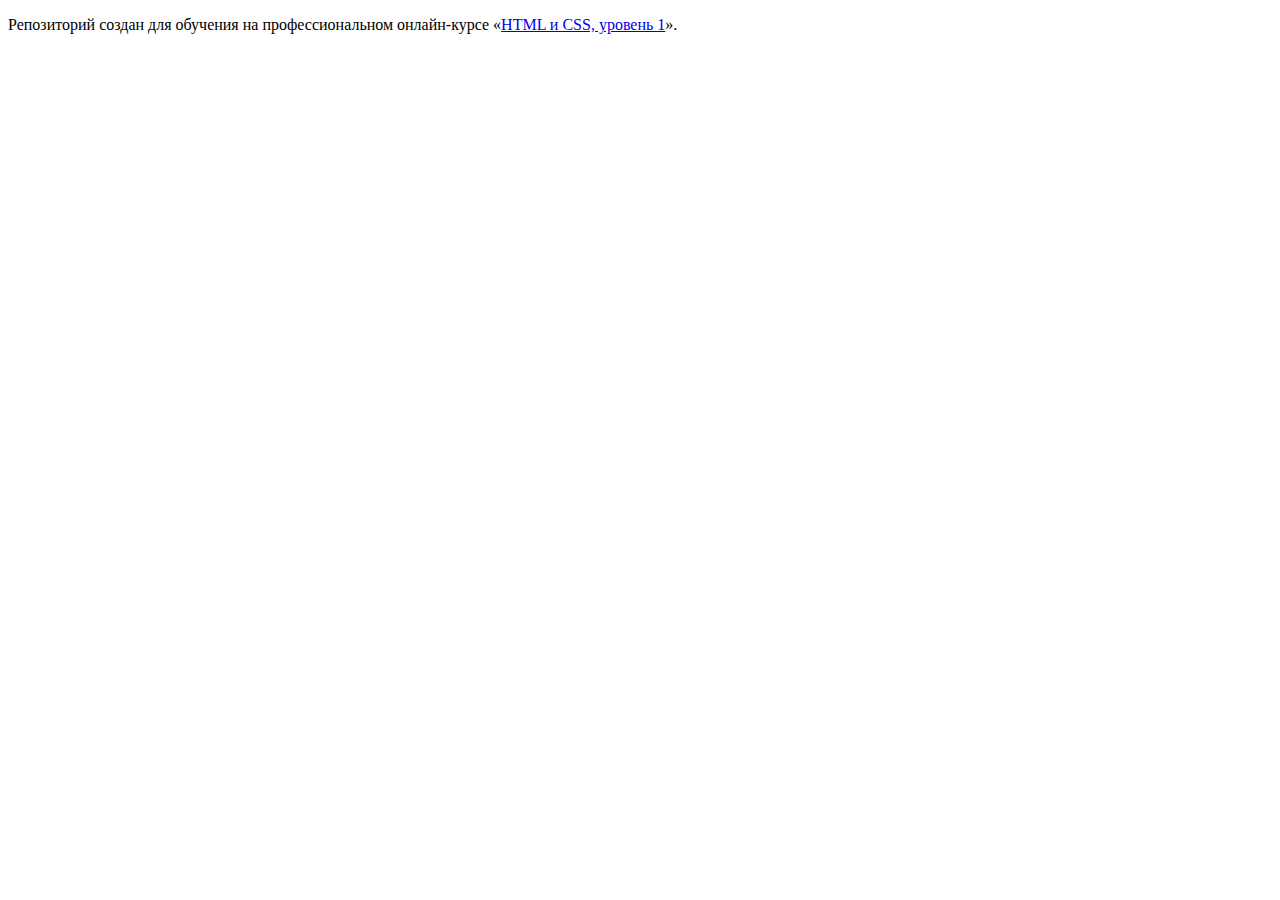
==== index.html @ 32ffad73 ":hatching_chick:" ====
<!DOCTYPE html>
<html lang="ru">
  <head>
    <meta charset="utf-8">
    <title>HTML Academy: Барбершоп</title>
  </head>
  <body>

    <p>Репозиторий создан для обучения на профессиональном онлайн‑курсе «<a href="https://htmlacademy.ru/intensive/htmlcss">HTML и CSS, уровень 1</a>».</p>

  </body>
</html>
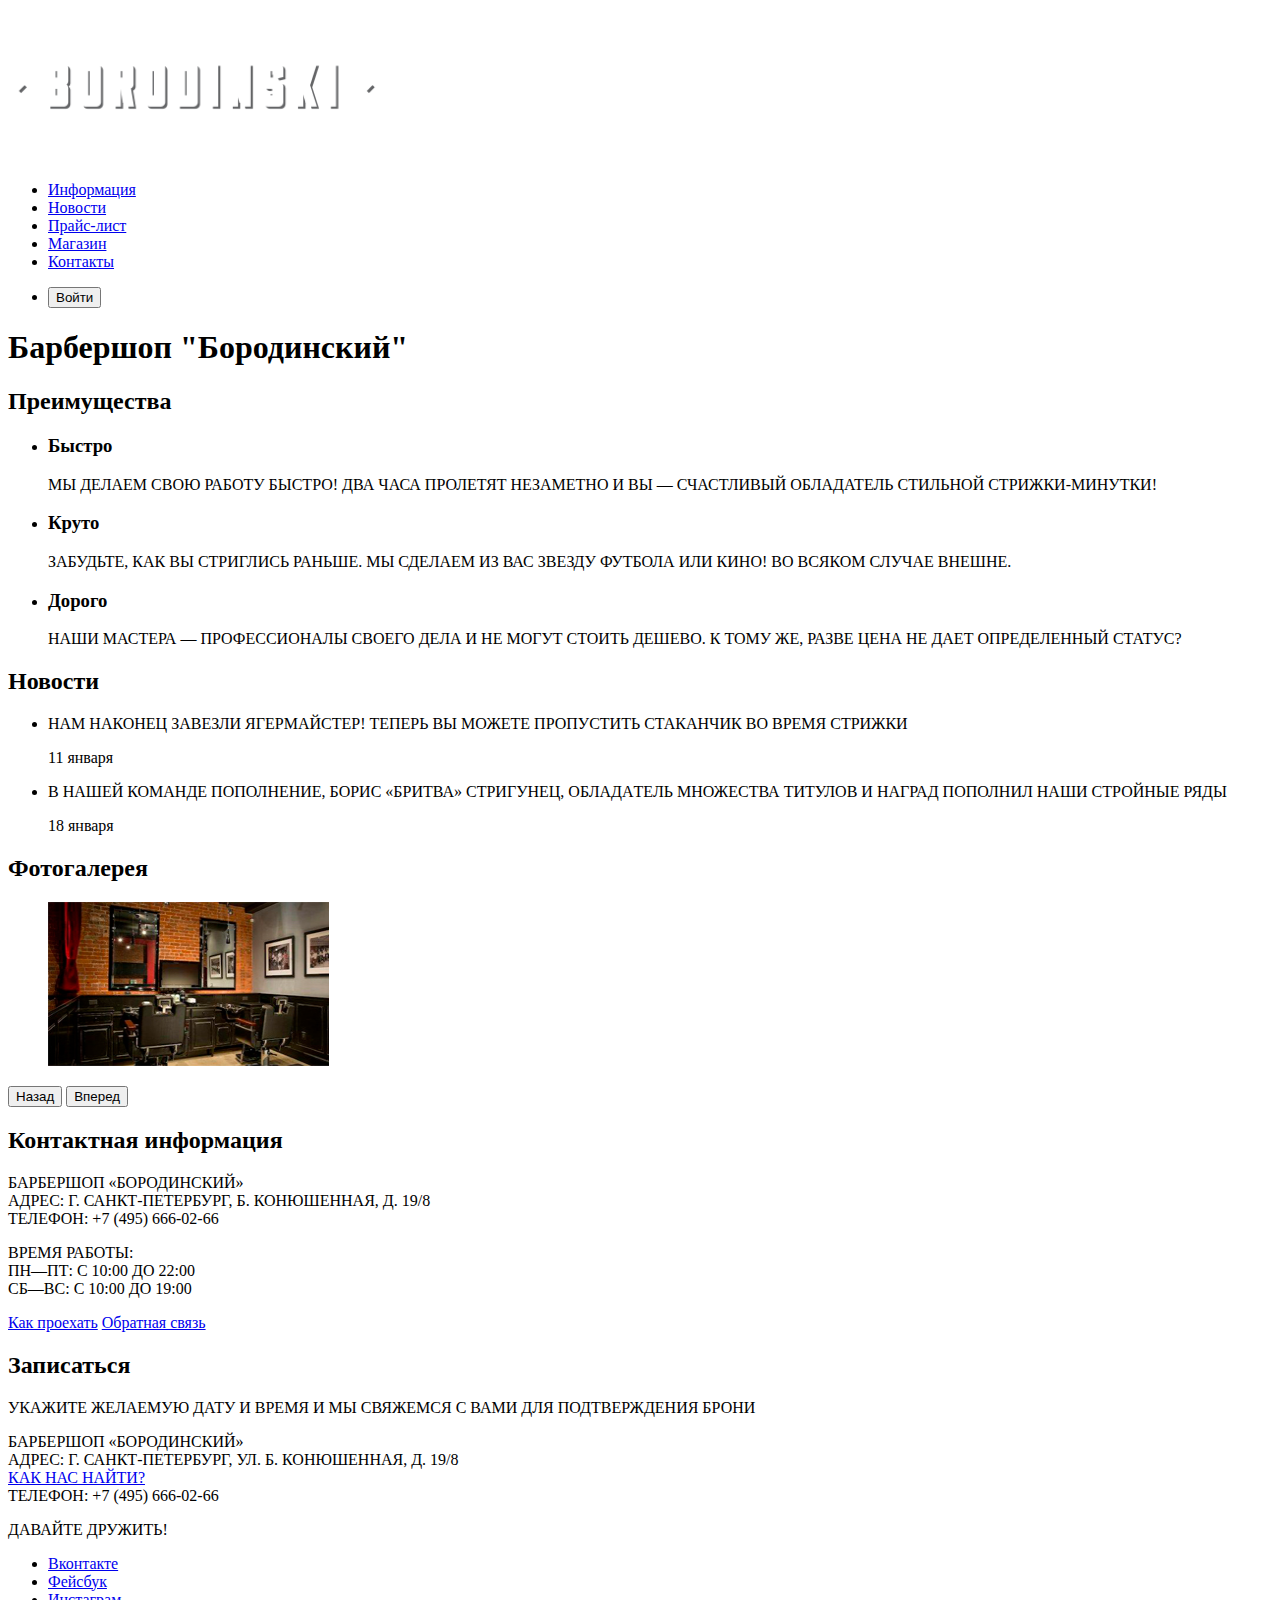
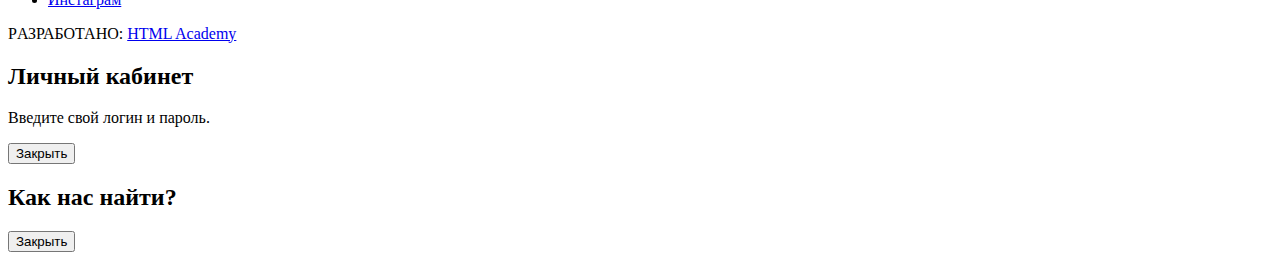
==== commit 3418b521: "Учебный проект: начинаем разметку" ====
--- a/index.html
+++ b/index.html
@@ -6,7 +6,138 @@
   </head>
   <body>
 
-    <p>Репозиторий создан для обучения на профессиональном онлайн‑курсе «<a href="https://htmlacademy.ru/intensive/htmlcss">HTML и CSS, уровень 1</a>».</p>
+      <!--Шапка-->
+      <header>
+          <nav>
+              <a><img src="img/index-logo.svg" width="368" height="153" alt="Логотип барбершопа -Бородинский-"></a>
+
+             <ul>
+                <li><a href="info.html">Информация</a></li>
+                <li><a href="news.html">Новости</a></li>
+                <li><a href="price.html">Прайс-лист</a></li>
+                <li><a href="catalog.html">Магазин</a></li>
+                <li><a href="contacts.html">Контакты</a></li>
+             </ul>
+
+             <ul>
+                <li><button type="button">Войти</button></li>
+            </ul>
+          </nav>
+      </header>
+
+      <!--Тело-->
+
+      <main>
+
+        <h1>Барбершоп "Бородинский"</h1>
+
+            <section>
+                <h2>Преимущества</h2>
+                  <ul>
+                    <li>
+                    <h3>Быстро</h3>
+                    <p>МЫ ДЕЛАЕМ СВОЮ РАБОТУ БЫСТРО! ДВА ЧАСА ПРОЛЕТЯТ НЕЗАМЕТНО И ВЫ — СЧАСТЛИВЫЙ ОБЛАДАТЕЛЬ СТИЛЬНОЙ СТРИЖКИ-МИНУТКИ!</p>
+                    </li>
+
+                    <li>
+                    <h3>Круто</h3>
+                    <p>ЗАБУДЬТЕ, КАК ВЫ СТРИГЛИСЬ РАНЬШЕ.
+                        МЫ СДЕЛАЕМ ИЗ ВАС ЗВЕЗДУ ФУТБОЛА ИЛИ КИНО!
+                        ВО ВСЯКОМ СЛУЧАЕ ВНЕШНЕ.</p>
+                    </li>
+
+                    <li>
+                    <h3>Дорого</h3>
+                    <p>НАШИ МАСТЕРА — ПРОФЕССИОНАЛЫ СВОЕГО ДЕЛА И НЕ МОГУТ СТОИТЬ ДЕШЕВО. К ТОМУ ЖЕ, РАЗВЕ ЦЕНА НЕ ДАЕТ ОПРЕДЕЛЕННЫЙ СТАТУС?</p>
+                    </li>
+                  </ul>
+            </section>
+
+            <!--Новости-->
+            <section>
+                <h2>Новости</h2>
+                <ul>
+                  <li>
+                    <p>НАМ НАКОНЕЦ ЗАВЕЗЛИ ЯГЕРМАЙСТЕР! ТЕПЕРЬ ВЫ МОЖЕТЕ ПРОПУСТИТЬ СТАКАНЧИК ВО ВРЕМЯ СТРИЖКИ</p>
+                    <time datetime="2019-01-11">11 января</time>
+                  </li>
+                  <li>
+                    <p>В НАШЕЙ КОМАНДЕ ПОПОЛНЕНИЕ, БОРИС «БРИТВА» СТРИГУНЕЦ, ОБЛАДAТЕЛЬ МНОЖЕСТВА ТИТУЛОВ И НАГРАД ПОПОЛНИЛ НАШИ СТРОЙНЫЕ РЯДЫ</p>
+                    <time datetime="2019-01-18">18 января</time>
+                  </li>
+                </ul>
+            </section>
+            <!--Фотогалерея-->
+            <section>
+                <h2>Фотогалерея</h2>
+                <figure>
+                  <a href="#"><img src="img/Layer 21.jpg" width="281" height="164" alt="Интерьер"></a>
+                </figure>
+                <button type="button">Назад</button>
+                <button type="button">Вперед</button>
+            </section>
+            <!--Контактная информация-->
+            <section>
+                <h2>Контактная информация</h2>
+                <p>
+                  БАРБЕРШОП «БОРОДИНСКИЙ»<br>
+                  АДРЕС: Г. САНКТ-ПЕТЕРБУРГ, Б. КОНЮШЕННАЯ, Д. 19/8<br>
+                  ТЕЛЕФОН: +7 (495) 666-02-66
+                </p>
+                <p>
+                    ВРЕМЯ РАБОТЫ: <br>
+                    ПН—ПТ: С 10:00 ДО 22:00 <br>
+                    СБ—ВС: С 10:00 ДО 19:00
+                </p>
+                <a href="map.html">Как проехать</a>
+                <a href="contacts.html">Обратная связь</a>
+            </section>
+            <!--Записаться-->
+            <section>
+                <h2>Записаться</h2>
+                <p>УКАЖИТЕ ЖЕЛАЕМУЮ ДАТУ И ВРЕМЯ И МЫ СВЯЖЕМСЯ С ВАМИ ДЛЯ ПОДТВЕРЖДЕНИЯ БРОНИ</p>
+                <!--Здесь будет форма-->
+            </section>
+      </main>
+
+      <!--Подвал-->
+
+      <footer>
+        <p>
+            БАРБЕРШОП «БОРОДИНСКИЙ» <br>
+            АДРЕС: Г. САНКТ-ПЕТЕРБУРГ, УЛ. Б. КОНЮШЕННАЯ, Д. 19/8 <br>
+            <a href="map.html">КАК НАС НАЙТИ?</a> <br>
+            ТЕЛЕФОН: +7 (495) 666-02-66
+        </p>
+
+        <div>
+          <p>ДАВАЙТЕ ДРУЖИТЬ!</p>
+          <ul>
+            <li><a href="#">Вконтакте</a></li>
+            <li><a href="#">Фейсбук</a></li>
+            <li><a href="#">Инстаграм</a></li>
+          </ul>
+        </div>
+
+        <p>
+            PАЗРАБОТАНО:
+            <a href="https://htmlacademy.ru">HTML Academy</a>
+        </p>
+      </footer>
+
+
+      <section>
+            <h2>Личный кабинет</h2>
+            <p>Введите свой логин и пароль.</p>
+            <!--Здесь будет форма-->
+            <button type="button">Закрыть </button>
+      </section>
+
+
+      <section>
+            <h2>Как нас найти?</h2>
+            <button type="button">Закрыть</button>
+      </section>
 
   </body>
 </html>
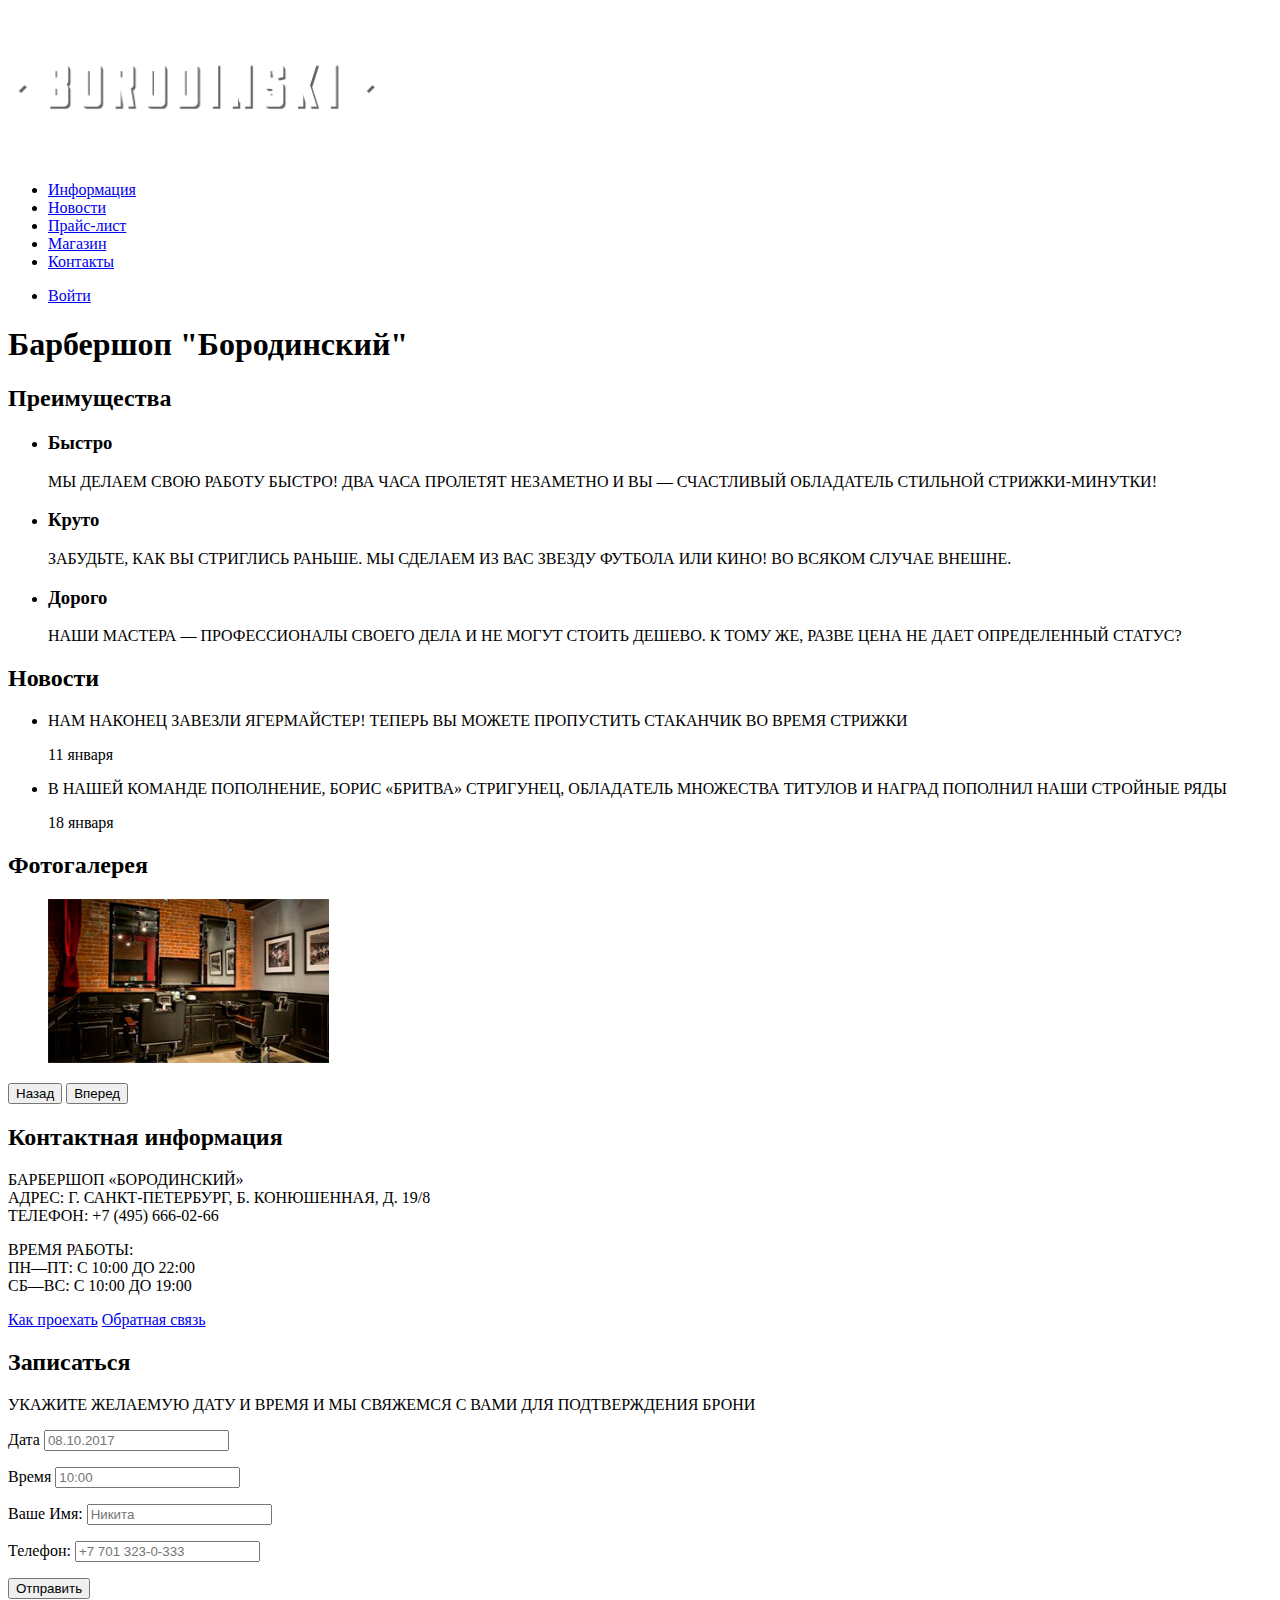
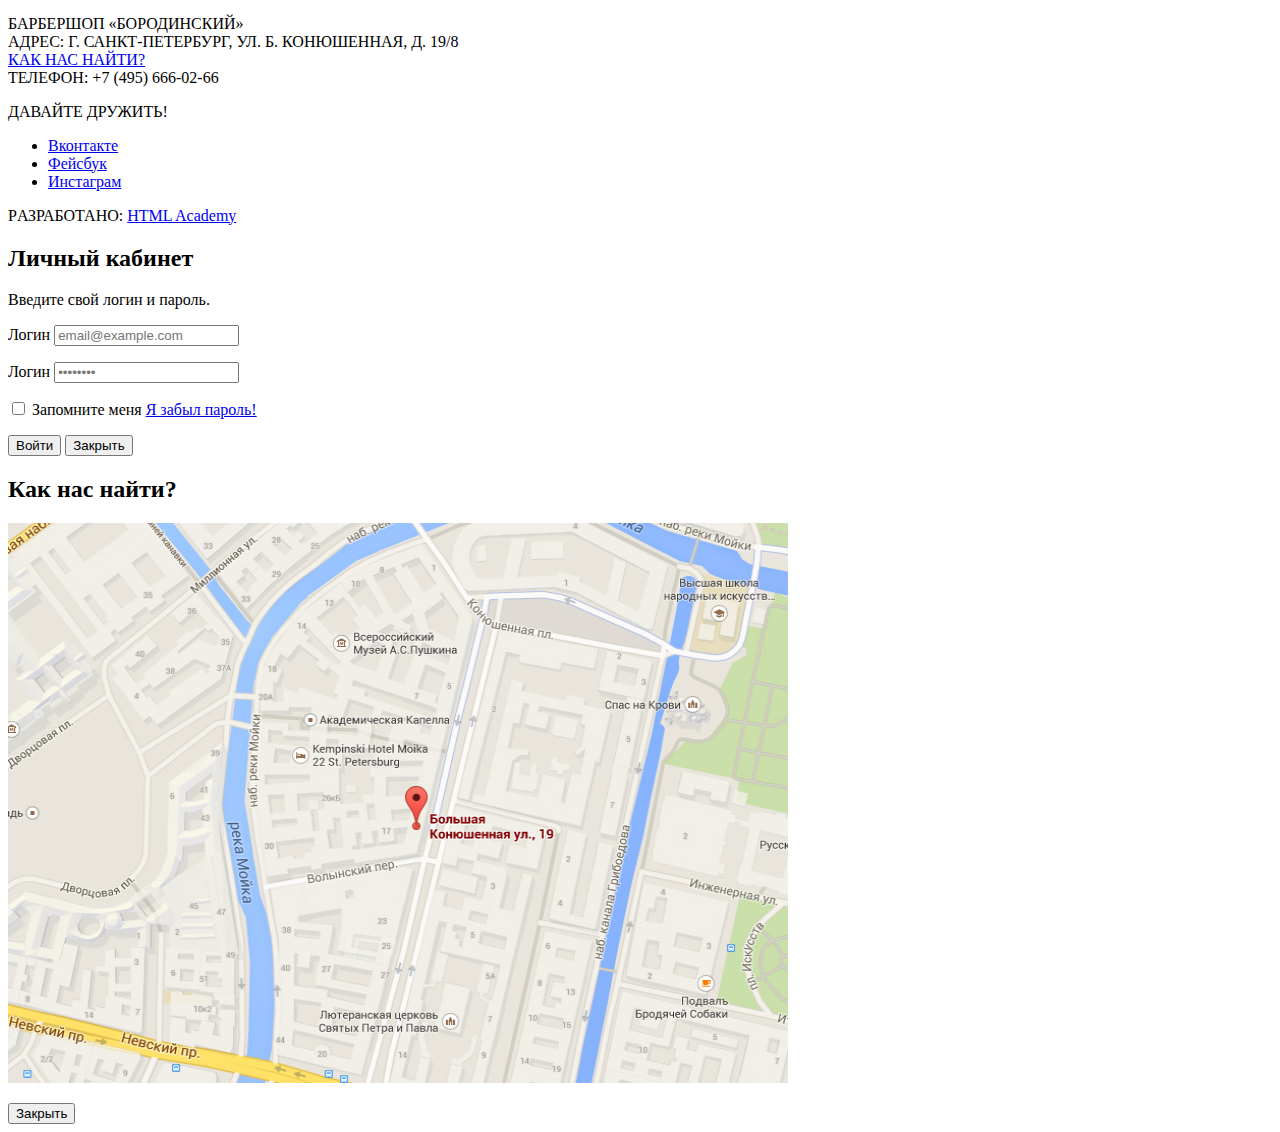
==== commit 6da80c98: "Лекция 4 (доступность и формы)" ====
--- a/index.html
+++ b/index.html
@@ -20,7 +20,9 @@
              </ul>
 
              <ul>
-                <li><button type="button">Войти</button></li>
+                <li>
+                  <a href="login.html">Войти</a>
+                </li>
             </ul>
           </nav>
       </header>
@@ -96,7 +98,28 @@
             <section>
                 <h2>Записаться</h2>
                 <p>УКАЖИТЕ ЖЕЛАЕМУЮ ДАТУ И ВРЕМЯ И МЫ СВЯЖЕМСЯ С ВАМИ ДЛЯ ПОДТВЕРЖДЕНИЯ БРОНИ</p>
-                <!--Здесь будет форма-->
+                <form action="https://echo.htmlacademy.ru" method="post">
+                  <!---->  
+                  <p>
+                      <label for="appointment-date">Дата</label>
+                      <input id="appointment-date" type="text" name="date" value="" placeholder="08.10.2017">
+                  </p> 
+                  <!---->  
+                  <p>
+                      <label for="appointment-time">Время</label>
+                      <input id="appointment-time" type="text" name="time" value="" placeholder="10:00">
+                  </p>
+                  <!---->  
+                  <p>
+                      <label for="appointment-name">Ваше Имя:</label>
+                      <input id="appointment-name" type="text" name="name" value="" placeholder="Никита">
+                      </p>
+                  <!---->
+                  <p>
+                      <label for="appointment-telephone">Телефон:</label>
+                      <input id="appointment-telephone" type="tel" name="phone" value="" placeholder="+7 701 323-0-333">
+                  </p>
+                  <button type="submit">Отправить</button>
             </section>
       </main>
 
@@ -130,12 +153,29 @@
             <h2>Личный кабинет</h2>
             <p>Введите свой логин и пароль.</p>
             <!--Здесь будет форма-->
+            <form action="https://echo.htmlacademy.ru" method="post">
+                <p>
+                  <label for="user-login">Логин</label>
+                  <input id="user-login" type="text" name="login" placeholder="email@example.com">
+                </p>
+                <p>
+                  <label for="user-password">Логин</label>
+                  <input id="user-password" type="password" name="password" placeholder="••••••••">
+                </p>
+                <p>
+                    <input type="checkbox" name="remember" id="login-password-info">
+                    <label for="login-password-info">Запомните меня</label>
+                    <a href="#">Я забыл пароль!</a>
+                </p>
+                <button type="submit">Войти </button>
+            </form>
             <button type="button">Закрыть </button>
       </section>
 
 
       <section>
             <h2>Как нас найти?</h2>
+            <p><img src="img/map.jpg" width="780" height="560" alt="Офис компании по адресу ул. Большая Конюшенная 19/8, Санкт-Петербург"></p>
             <button type="button">Закрыть</button>
       </section>
 
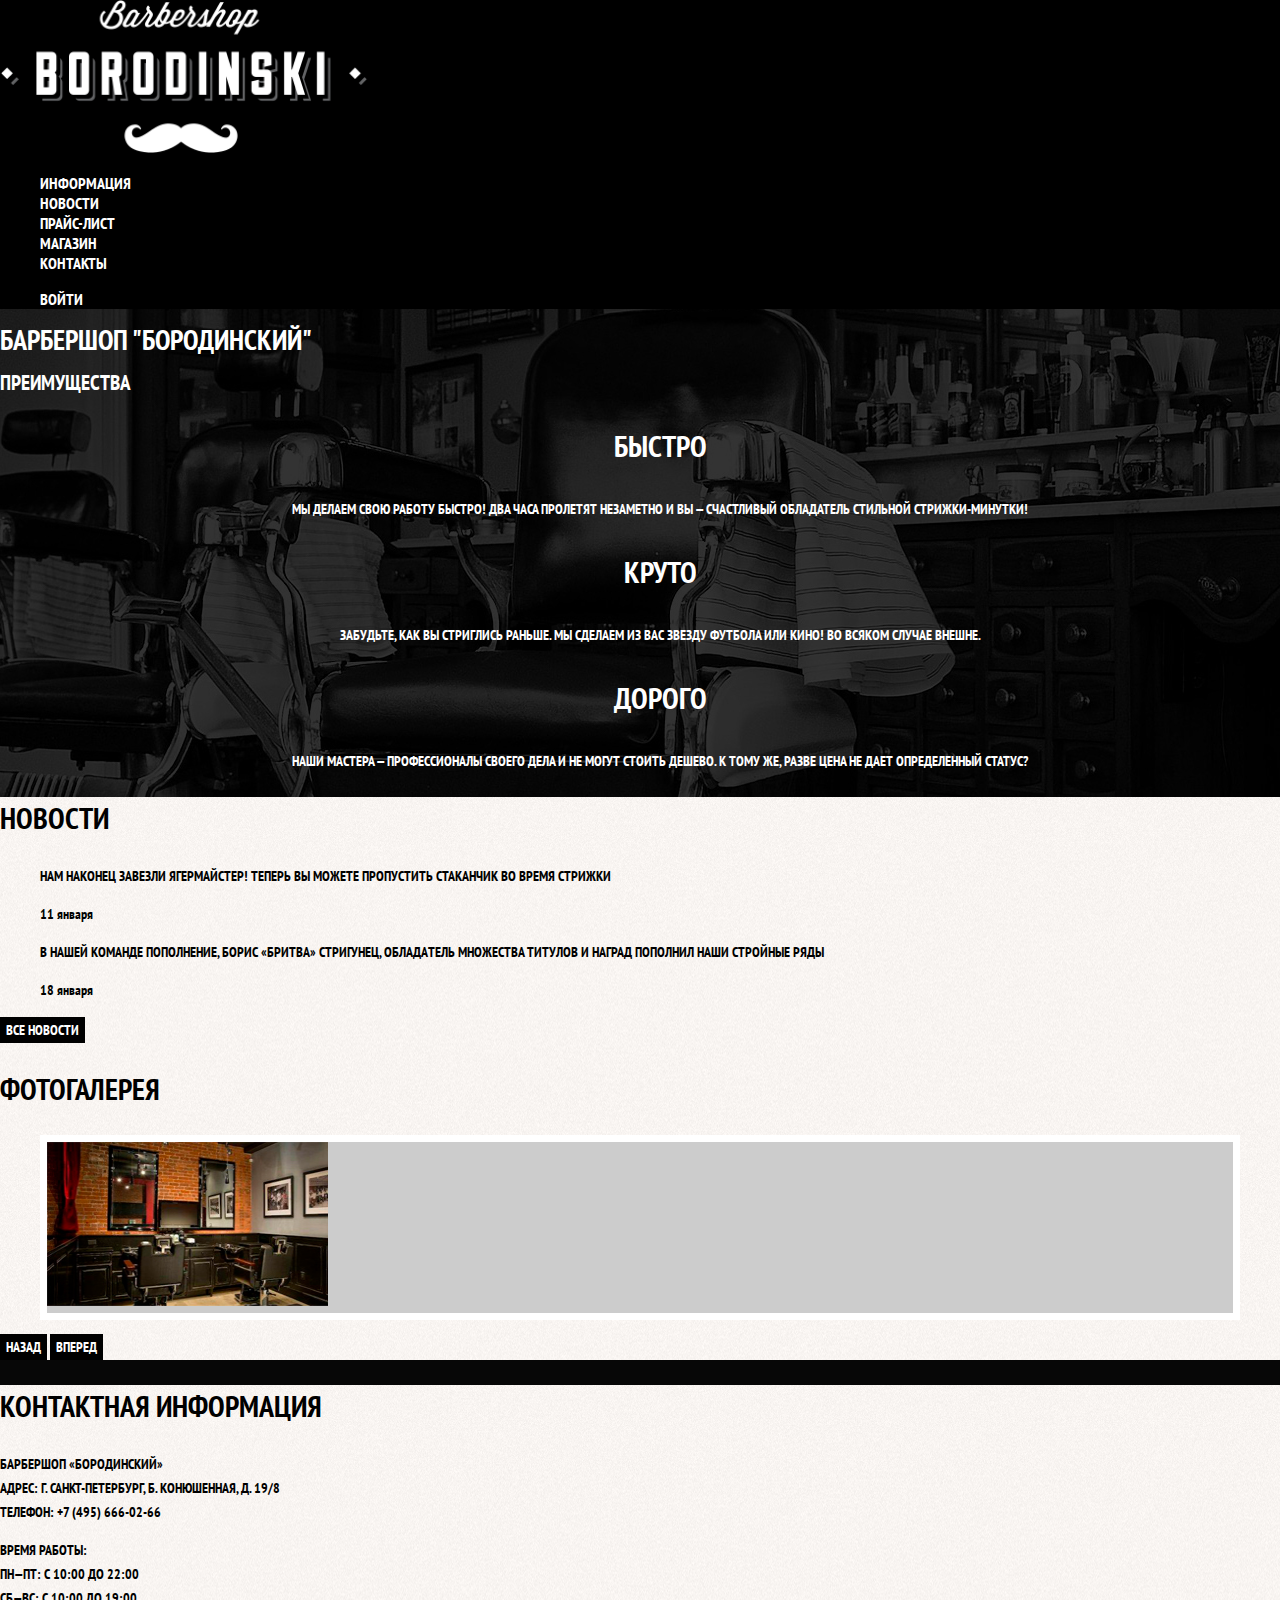
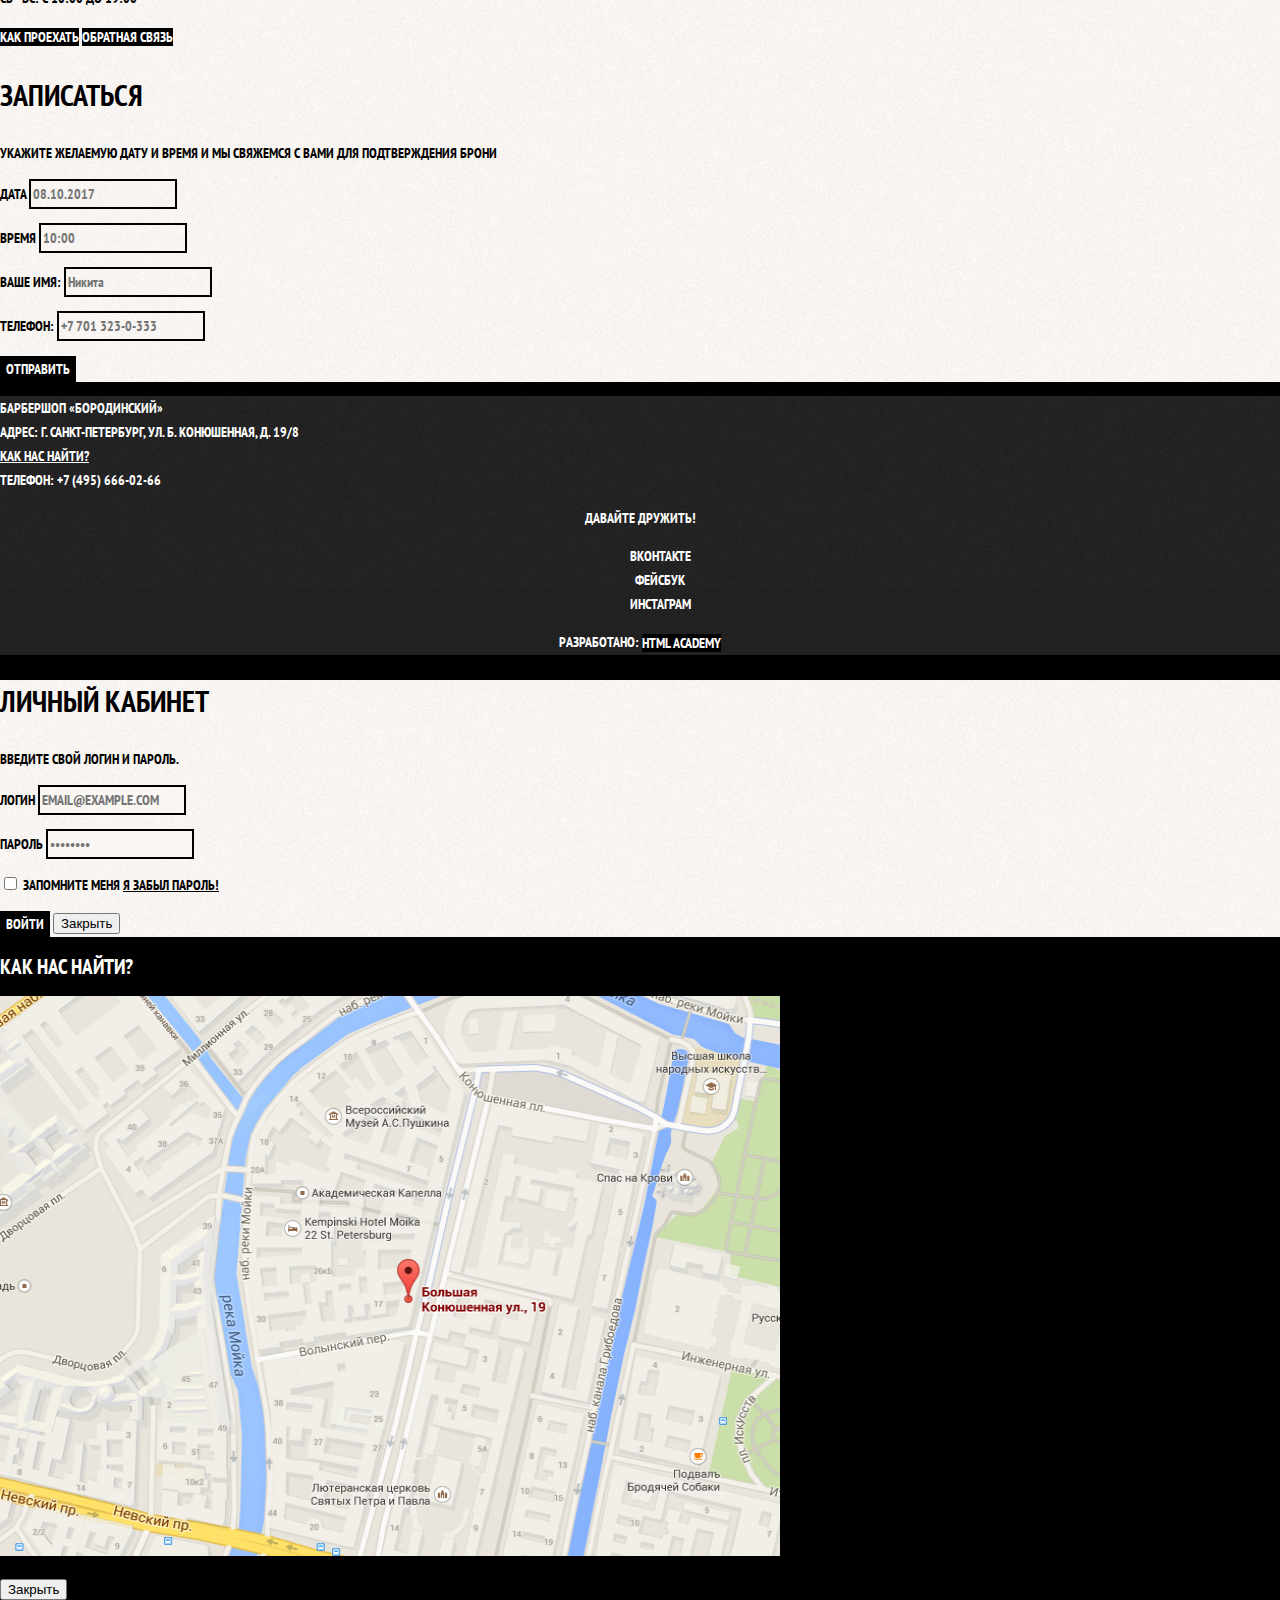
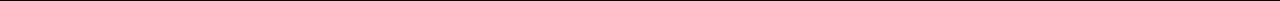
==== commit f52b09a0: "Лекция 5.Введение в CSS" ====
--- a/index.html
+++ b/index.html
@@ -3,15 +3,21 @@
   <head>
     <meta charset="utf-8">
     <title>HTML Academy: Барбершоп</title>
+
+    <link href="https://fonts.googleapis.com/css?family=PT+Sans+Narrow:400,700&display=swap&subset=cyrillic" rel="stylesheet">
+    <link href="css/normalize.css" rel="stylesheet">
+    <link href="css/style.css" rel="stylesheet">
+
+
   </head>
   <body>
 
       <!--Шапка-->
-      <header>
-          <nav>
+      <header class="main-heared">
+          <nav class="main-navigation">
               <a><img src="img/index-logo.svg" width="368" height="153" alt="Логотип барбершопа -Бородинский-"></a>
 
-             <ul>
+             <ul class="site-navigation">
                 <li><a href="info.html">Информация</a></li>
                 <li><a href="news.html">Новости</a></li>
                 <li><a href="price.html">Прайс-лист</a></li>
@@ -19,7 +25,7 @@
                 <li><a href="contacts.html">Контакты</a></li>
              </ul>
 
-             <ul>
+             <ul class="user-navigation">
                 <li>
                   <a href="login.html">Войти</a>
                 </li>
@@ -33,9 +39,9 @@
 
         <h1>Барбершоп "Бородинский"</h1>
 
-            <section>
+            <section class="feature-list">
                 <h2>Преимущества</h2>
-                  <ul>
+                  <ul class="feature-item">
                     <li>
                     <h3>Быстро</h3>
                     <p>МЫ ДЕЛАЕМ СВОЮ РАБОТУ БЫСТРО! ДВА ЧАСА ПРОЛЕТЯТ НЕЗАМЕТНО И ВЫ — СЧАСТЛИВЫЙ ОБЛАДАТЕЛЬ СТИЛЬНОЙ СТРИЖКИ-МИНУТКИ!</p>
@@ -56,30 +62,34 @@
             </section>
 
             <!--Новости-->
-            <section>
+            <div class="index-columns">
+            <section class="news">
                 <h2>Новости</h2>
-                <ul>
-                  <li>
+                <ul class="news-list">
+                  <li class="news-item">
                     <p>НАМ НАКОНЕЦ ЗАВЕЗЛИ ЯГЕРМАЙСТЕР! ТЕПЕРЬ ВЫ МОЖЕТЕ ПРОПУСТИТЬ СТАКАНЧИК ВО ВРЕМЯ СТРИЖКИ</p>
                     <time datetime="2019-01-11">11 января</time>
                   </li>
-                  <li>
+                  <li class="news-item">
                     <p>В НАШЕЙ КОМАНДЕ ПОПОЛНЕНИЕ, БОРИС «БРИТВА» СТРИГУНЕЦ, ОБЛАДAТЕЛЬ МНОЖЕСТВА ТИТУЛОВ И НАГРАД ПОПОЛНИЛ НАШИ СТРОЙНЫЕ РЯДЫ</p>
                     <time datetime="2019-01-18">18 января</time>
                   </li>
                 </ul>
+                <button class="button" type="button">Все новости</button>
             </section>
             <!--Фотогалерея-->
-            <section>
+            <section class="gallery">
                 <h2>Фотогалерея</h2>
-                <figure>
+                <figure class="gallery-content">
                   <a href="#"><img src="img/Layer 21.jpg" width="281" height="164" alt="Интерьер"></a>
                 </figure>
-                <button type="button">Назад</button>
-                <button type="button">Вперед</button>
+                <button class="button" type="button">Назад</button>
+                <button class="button" type="button">Вперед</button>
             </section>
+            </div>
             <!--Контактная информация-->
-            <section>
+           <div class="index-columns">
+            <section class="contacts">
                 <h2>Контактная информация</h2>
                 <p>
                   БАРБЕРШОП «БОРОДИНСКИЙ»<br>
@@ -91,83 +101,84 @@
                     ПН—ПТ: С 10:00 ДО 22:00 <br>
                     СБ—ВС: С 10:00 ДО 19:00
                 </p>
-                <a href="map.html">Как проехать</a>
-                <a href="contacts.html">Обратная связь</a>
+                <a href="map.html" class="button">Как проехать</a>
+                <a href="contacts.html" class="button">Обратная связь</a>
             </section>
             <!--Записаться-->
-            <section>
+            <section class="apointment">
                 <h2>Записаться</h2>
-                <p>УКАЖИТЕ ЖЕЛАЕМУЮ ДАТУ И ВРЕМЯ И МЫ СВЯЖЕМСЯ С ВАМИ ДЛЯ ПОДТВЕРЖДЕНИЯ БРОНИ</p>
-                <form action="https://echo.htmlacademy.ru" method="post">
+                <p class="apointment-info">УКАЖИТЕ ЖЕЛАЕМУЮ ДАТУ И ВРЕМЯ И МЫ СВЯЖЕМСЯ С ВАМИ ДЛЯ ПОДТВЕРЖДЕНИЯ БРОНИ</p>
+                <form class="apointment-form" action="https://echo.htmlacademy.ru" method="post">
                   <!---->  
                   <p>
                       <label for="appointment-date">Дата</label>
-                      <input id="appointment-date" type="text" name="date" value="" placeholder="08.10.2017">
+                      <input class="apointment-item" id="appointment-date" type="text" name="date" value="" placeholder="08.10.2017">
                   </p> 
                   <!---->  
                   <p>
                       <label for="appointment-time">Время</label>
-                      <input id="appointment-time" type="text" name="time" value="" placeholder="10:00">
+                      <input class="apointment-item" id="appointment-time" type="text" name="time" value="" placeholder="10:00">
                   </p>
                   <!---->  
                   <p>
                       <label for="appointment-name">Ваше Имя:</label>
-                      <input id="appointment-name" type="text" name="name" value="" placeholder="Никита">
+                      <input class="apointment-item" id="appointment-name" type="text" name="name" value="" placeholder="Никита">
                       </p>
                   <!---->
                   <p>
                       <label for="appointment-telephone">Телефон:</label>
-                      <input id="appointment-telephone" type="tel" name="phone" value="" placeholder="+7 701 323-0-333">
+                      <input class="apointment-item" id="appointment-telephone" type="tel" name="phone" value="" placeholder="+7 701 323-0-333">
                   </p>
-                  <button type="submit">Отправить</button>
+                  <button class="button" type="submit">Отправить</button>
             </section>
+            </div>
       </main>
 
       <!--Подвал-->
 
-      <footer>
-        <p>
+      <footer class="main-footer">
+        <p class="footer-contacts">
             БАРБЕРШОП «БОРОДИНСКИЙ» <br>
             АДРЕС: Г. САНКТ-ПЕТЕРБУРГ, УЛ. Б. КОНЮШЕННАЯ, Д. 19/8 <br>
             <a href="map.html">КАК НАС НАЙТИ?</a> <br>
             ТЕЛЕФОН: +7 (495) 666-02-66
         </p>
 
-        <div>
+        <div class="footer-social">
           <p>ДАВАЙТЕ ДРУЖИТЬ!</p>
           <ul>
-            <li><a href="#">Вконтакте</a></li>
-            <li><a href="#">Фейсбук</a></li>
-            <li><a href="#">Инстаграм</a></li>
+            <li><a class="social-button" href="#">Вконтакте</a></li>
+            <li><a class="social-button" href="#">Фейсбук</a></li>
+            <li><a class="social-button" href="#">Инстаграм</a></li>
           </ul>
         </div>
 
-        <p>
+        <p class="footer-copyright">
             PАЗРАБОТАНО:
-            <a href="https://htmlacademy.ru">HTML Academy</a>
+            <a class="button" href="https://htmlacademy.ru">HTML Academy</a>
         </p>
       </footer>
 
 
-      <section>
+      <section class="modal">
             <h2>Личный кабинет</h2>
             <p>Введите свой логин и пароль.</p>
             <!--Здесь будет форма-->
-            <form action="https://echo.htmlacademy.ru" method="post">
-                <p>
+            <form  class="login-form" action="https://echo.htmlacademy.ru" method="post">
+                <p class="login-user-login" >
                   <label for="user-login">Логин</label>
                   <input id="user-login" type="text" name="login" placeholder="email@example.com">
                 </p>
-                <p>
-                  <label for="user-password">Логин</label>
+                <p class="login-user-password">
+                  <label for="user-password">Пароль</label>
                   <input id="user-password" type="password" name="password" placeholder="••••••••">
                 </p>
                 <p>
-                    <input type="checkbox" name="remember" id="login-password-info">
+                    <input class="login-checkbox" type="checkbox" name="remember" id="login-password-info">
                     <label for="login-password-info">Запомните меня</label>
-                    <a href="#">Я забыл пароль!</a>
+                    <a class="restore" href="#">Я забыл пароль!</a>
                 </p>
-                <button type="submit">Войти </button>
+                <button class="button" type="submit">Войти </button>
             </form>
             <button type="button">Закрыть </button>
       </section>
--- a/css/style.css
+++ b/css/style.css
@@ -0,0 +1,197 @@
+body {
+ margin: 0;
+ padding: 0;
+
+ font-family: 'PT Sans Narrow', Arial, sans-serif;
+ font-size: 14px;
+ line-height: 24px;
+ font-weight: 700;
+ color: #ffffff;
+ text-transform: uppercase;
+
+ background-color: black;
+ background-image: url("/img/bg.jpg");
+ background-position: top center;
+ background-repeat: no-repeat;
+}
+
+a {
+    text-decoration: none;
+}
+
+.button {
+    font: inherit;
+
+    text-align: center;
+    color: #ffffff;
+    vertical-align: middle;
+    text-transform: uppercase;
+
+    background-color: #000000;
+    border: none;
+}
+
+.button:hover,
+.button:focus,
+.button:active {
+    background-color: #663d15;
+}
+
+.main-navigation {
+    font-size: 16px;
+    line-height: 20px;
+    color: black;
+
+    background-color: #000000
+}
+
+.site-navigation,
+.user-navigation {
+    list-style: none;
+}
+
+.site-navigation a,
+.user-navigation a{
+    color: #ffffff;
+}
+
+.site-navigation a:hover,
+.site-navigation a:focus,
+.user-navigation a:hover,
+.user-navigation a:focus {
+    background-color: #242424;
+}
+
+.feature-item {
+    list-style: none;
+    text-align: center;
+}
+
+.feature-item h3{
+    font-size: 30px;
+    line-height: 42px;
+}
+
+.index-columns {
+    color: #000000;
+
+    background-color: #f8f5f2;
+    background-image: url("/img/pattern-light.jpg");
+    background-position: 0 0;
+    background-repeat: repeat;
+}
+
+.index-columns h2{
+    font-size: 30px;
+    line-height: 42px;
+}
+
+.news-list {
+    list-style: none;
+}
+
+.news-item {
+    text-transform: none;
+}
+
+.gallery-content {
+    background-color: #cccccc;
+    border: 7px solid #ffffff;
+}
+
+.apointment-item {
+    font:inherit;
+
+    background-color: transparent;
+    border: 2px solid #000000;
+}
+
+.apointment-item:focus {
+    border-color: #663d15;
+}
+
+.main-footer {
+    color: #ffffff;
+
+    background-color: #212121;
+    background-image: url("/img/bg-dark.jpg");
+    background-position: 0 0;
+    background-repeat: no-repeat;
+}
+
+.footer-contacts a {
+    color: #ffffff;
+    text-decoration: underline;
+}
+
+.footer-contacts a:hover,
+.footer-contacts a:focus {
+    text-decoration: none;
+}
+
+.footer-social {
+    text-align: center;
+}
+
+.footer-social ul {
+    list-style: none;
+}
+
+.social-button {
+    color: #ffffff;
+}
+
+.footer-copyright {
+    text-align: center;
+}
+
+.footer-copyright .button:hover,
+.footer-copyright .button:focus {
+    color: #000000;
+
+    background-color: #ffffff;
+}
+
+.modal {
+    color: #000000;
+
+    background-color: #f8f3f0;
+    background-image: url("/img/pattern-light.jpg");
+    background-position: 0 0;
+    background-repeat: repeat
+}
+
+.modal h2{
+    font-size: 30px;
+    line-height: 42px;
+}
+
+.login-user-login input,
+.login-user-password input{
+    font: inherit;
+    color: #000000;
+    text-transform: uppercase;
+
+    background-color: #f9f6f3;
+    border: 2px  solid #000000;
+}
+
+.login-user-login input:focus,
+.login-user-password input:focus {
+    border-color: #663d15;
+}
+
+.login-checkbox:hover,
+.login-checkbox:focus {
+    color: #663d15;
+}
+
+.restore {
+    color: #000000;
+    text-decoration: underline;
+}
+
+.restore:hover,
+.restore:focus {
+    text-decoration: none;
+}